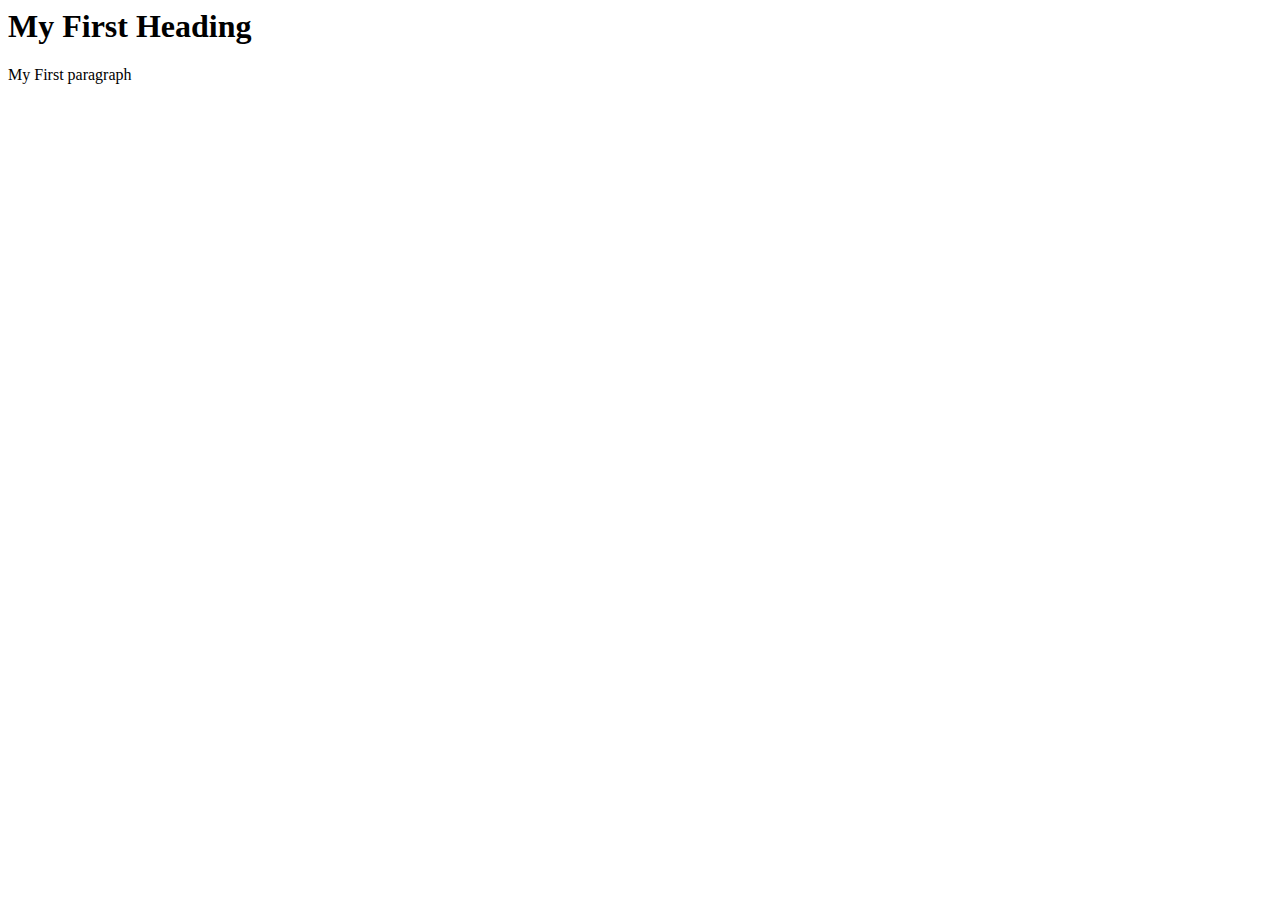
==== index.html @ 2e2c01b9 "upload index.html" ====
<IDOCTYPE html>
<html>
<head>
<link rel ="stylesheet"types="text/css"href="style.css"/>
<title>Page Title</title>
</head>
<body>

<h1>My First Heading</h1>
<p>My First paragraph</p>

</body>
</html>
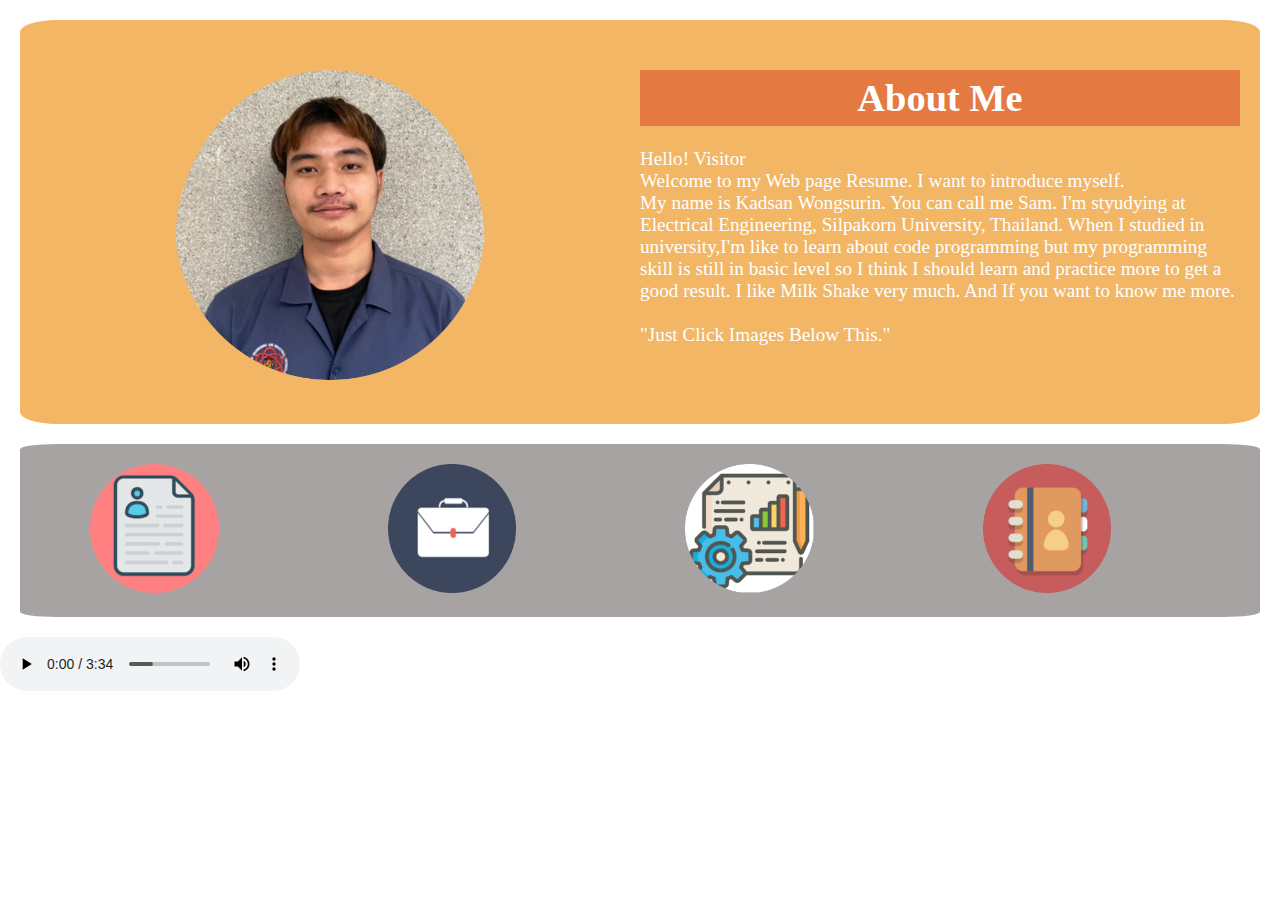
==== commit 761a8be6: "Add files via upload" ====
--- a/index.html
+++ b/index.html
@@ -1,13 +1,46 @@
-<IDOCTYPE html>
-<html>
-<head>
-<link rel ="stylesheet"types="text/css"href="style.css"/>
-<title>Page Title</title>
-</head>
-<body>
-
-<h1>My First Heading</h1>
-<p>My First paragraph</p>
-
-</body>
-</html>
+<!DOCTYPE html>
+<html lang="en">
+    <head>
+        <meta charset="UTF-8">
+        <meta name="viewport" content="width=device-width, intitial-scale=1.0">
+        <title>Homepage</title>
+        <link rel="stylesheet" href="style.css">
+    </head>
+    <body>
+        
+        <!-- Banner Start -->
+        <section class="banner">
+            <div class="banner-info">
+                <img src="resume.png" alt="" title="Don't Point At My Face">
+            </div>
+            <div class="banner-info1">
+                <h1>About Me</h1>
+                <br>
+                <p>Hello! Visitor <br></p>
+                <p>Welcome to my Web page Resume. I want to introduce myself.<br>My name is Kadsan Wongsurin. You can call me Sam. I'm styudying at Electrical Engineering, Silpakorn University, Thailand. When I studied in university,I'm like to learn about code programming but my programming skill is still in basic level so I think I should learn and practice more to get a good result. I like Milk Shake very much. And If you want to know me more.<br> </p>
+                <p><br></p>
+                <p>"Just Click Images Below This."</p>
+            </div>
+        </section>
+        <!-- Banner End -->
+        <!-- Content Start -->
+        <main>
+            <div>
+                    <a href="resume.html"><img src="imgresume.png" alt="" title="Resume"></a>
+            </div>
+            <div>
+                    <a href="experience.html"><img src="experience.png" alt="" title="Experience"></a>
+            </div>
+            <div>
+                    <a href="project.html"><img src="project.png" alt="" title="Project"></a>
+            </div>
+            <div>
+                    <a href="contact.html"><img src="contact.png" alt="" title="Contact"></a>
+            </div>
+        </main>
+        <!-- Content End -->
+        <audio controls autoplay>
+            <source src="title.mp3" type="audio/mpeg">
+          </audio>
+    </body>
+</html>--- a/style.css
+++ b/style.css
@@ -0,0 +1,181 @@
+* {
+    margin: 0;
+    padding: 0;
+    box-sizing: border-box;
+}
+/* reset all value */
+
+nav{
+    display: flex;
+    /* connect block element */
+    justify-content: space-between;
+    /* left-right side text */
+    /* border: 1px solid red; this is line shape menu bar*/
+    padding: 10px;
+    background-color: #ec8f5e;
+}
+nav img{
+    width: 3%;
+}
+
+.logo a{
+    text-decoration: none;
+    color: #ffffff;
+    font-weight: bold;
+    font-size: 30px;
+    padding: 20px;
+    /* make bold text */
+}
+
+.menu {
+    display: flex;
+    /* connect block element */
+    list-style: none;
+    /* remove list menu dot*/
+    padding-right: 25px;
+}
+
+.menu li{
+    margin-left: 10px;
+    padding-top: 5px;
+
+}
+
+.menu li a{
+    text-decoration: none;
+    /* remove underline menu*/
+    color: #ffffff;
+    /* color menu text */
+    font-size: 20px;
+}
+
+.mid {
+    text-align:center;
+    display: block;
+    margin-left: auto;
+    margin-right: auto;
+    margin-top: auto;
+    margin-bottom: auto;
+  }
+
+.bb h1{
+    padding: 1%;
+    background-color: #6e6e6e;
+    color: #ffffff;
+    text-align: center;
+}
+
+.bb p{
+    padding: 1%;
+    color: #ffffff;
+}
+
+.rig {
+    text-align: left;
+    display: block;
+    margin-left: auto;
+    margin-right: auto;
+    margin-top: auto;
+    margin-bottom: auto;
+}
+
+.banner {
+    background-color: #F3B664; 
+    color: white;
+    height: 70%;
+    display: grid;
+    grid-template-columns: repeat(2, 1fr);
+    border-radius: 3%;
+    margin: 20px;
+    /* justify-content: center;
+    align-items: center; */
+    /* arrange all item to center */
+}
+
+.banner-info{
+    text-align: center;
+    padding-top: 50px;
+    /* arrange text to center */
+}
+
+.banner-info1{
+    text-align: left;
+    padding-top: 50px;
+    padding-right: 20px;
+    font-size: 120%;
+    padding-bottom: 30px;
+    /* arrange text to center */
+}
+
+.banner-info1 h1{
+    padding: 1%;
+    background-color: #e47a41;
+    text-align: center;
+}
+
+.banner-info img {
+    width: 50%;
+    border-radius: 100%;
+    padding-bottom: 40px;
+    /* circle shape image */
+}
+/* image in banner */
+
+main{
+    margin: 20px;
+    background-color: #a7a3a3;
+    display: grid;
+    grid-template-columns: repeat(4, 1fr);
+    padding-left: 50px;
+    border-radius: 3%;
+}
+
+main div {
+    padding: 20px;
+    text-decoration: none;
+}
+
+main div p{
+    margin-top: 10px;
+    font-size: 20px;
+}
+
+main img {
+    width: 50%;
+    border-radius: 10px;
+}
+
+.active{
+    background-color: #F3B664;
+    padding-left: 10px;
+    padding-right: 10px;
+}
+
+img:hover {
+    /* Start the shake animation and make the animation last for 0.5 seconds */
+    animation: shake 1s;
+  
+    /* When the animation is finished, start again */
+    animation-iteration-count: infinite;
+  }
+  
+  @keyframes shake {
+    0% { transform: translate(1px, 1px) rotate(0deg); }
+    10% { transform: translate(-1px, -2px) rotate(-1deg); }
+    20% { transform: translate(-3px, 0px) rotate(1deg); }
+    30% { transform: translate(3px, 2px) rotate(0deg); }
+    40% { transform: translate(1px, -1px) rotate(1deg); }
+    50% { transform: translate(-1px, 2px) rotate(-1deg); }
+    60% { transform: translate(-3px, 1px) rotate(0deg); }
+    70% { transform: translate(3px, 1px) rotate(-1deg); }
+    80% { transform: translate(-1px, -1px) rotate(1deg); }
+    90% { transform: translate(1px, 2px) rotate(0deg); }
+    100% { transform: translate(1px, -2px) rotate(-1deg); }
+  }
+
+  li a:hover {
+    background-color: #eca37b;
+    float: left;
+    padding: 6px;
+    color: black;
+  }
